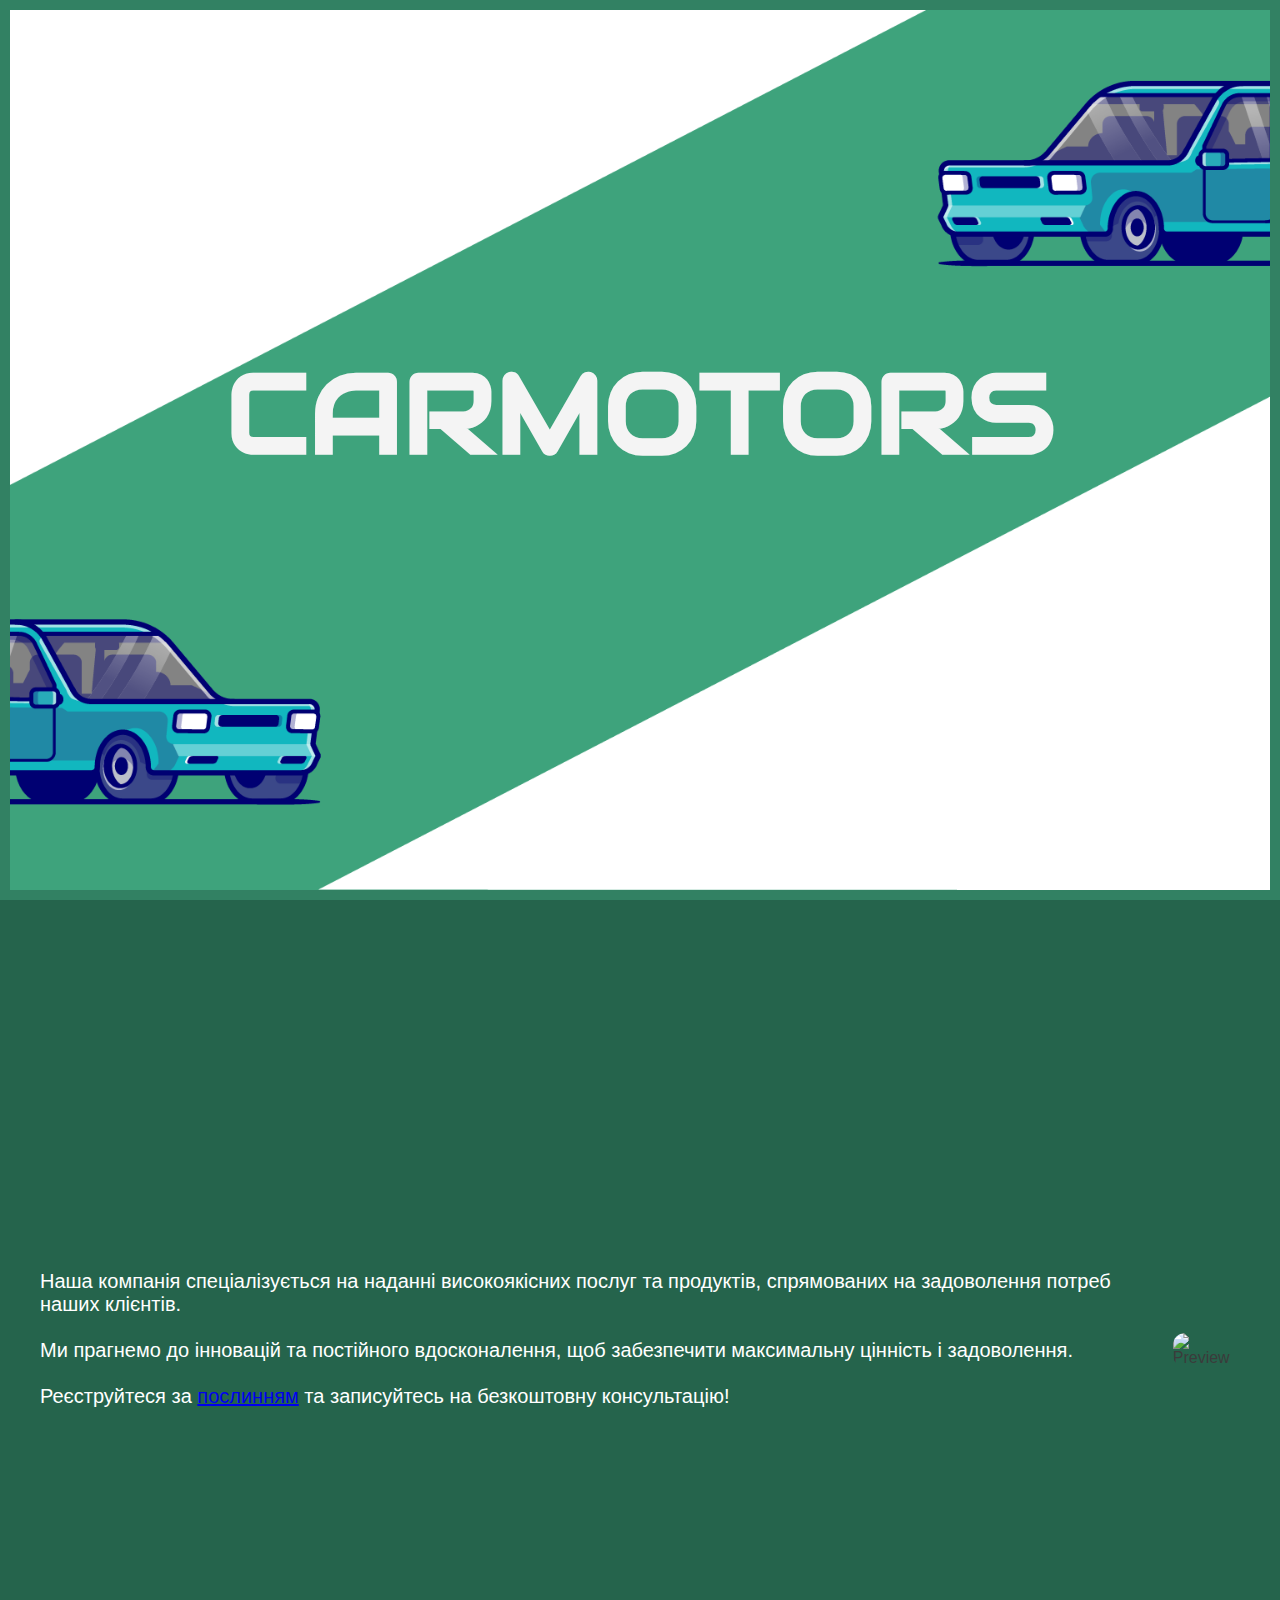
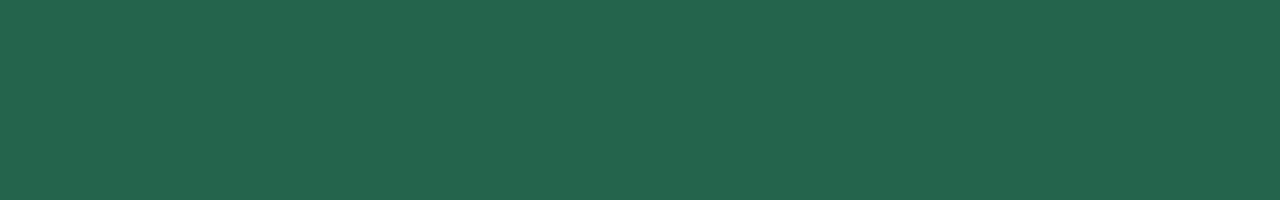
==== index.html @ 652d2bf8 "update" ====
<!DOCTYPE html>
<html lang="en">
<head>
    <meta charset="UTF-8">
    <meta name="viewport" content="width=device-width, initial-scale=1.0">
    <title>MOTORBIKE</title>
    <link rel="stylesheet" href="https://fonts.googleapis.com/css?family=Audiowide">

    <link rel="stylesheet" href="styles.css">
</head>
<body>
<main>
    <!-- ===== HOME =====-->
    <div class="home">
        <div class="parallax home_parallax home_parallax-img1" data-rellax-speed="-10"></div>
        <div class="parallax home_parallax home_parallax-img2" data-rellax-speed="-12"></div>
        <div class="parallax home_parallax home_parallax-img3" data-rellax-speed="-12"></div>
        <div class="parallax home_parallax home_parallax-img4" data-rellax-speed="-1"></div>
        <div class="parallax home_parallax home_parallax-img5" data-rellax-speed="1"></div>

        <h1 class="parallax home_title" data-rellax-speed="-6" style="font-family: 'Audiowide', sans-serif">CARMOTORS</h1>


        <div class="home_scroll">
            <a><i class='bx bx-mouse'></i></a>
        </div>
    </div>

    <!-- ===== SECTION =====-->
    <section style="background-color: #25644c" id="section">
        <div class="section">
            <div style="color: white !important; font-size:20px; margin-right: 10px">

                <p >Наша компанія спеціалізується на наданні високоякісних послуг та продуктів, спрямованих на задоволення потреб наших клієнтів.</p>
                <br>
                <p>Ми прагнемо до інновацій та постійного вдосконалення, щоб забезпечити максимальну цінність і задоволення.</p>
                <br>
                <p>Реєструйтеся за <a href="registration.html">послинням</a> та записуйтесь на безкоштовну консультацію!</p>
                <br>

            </div>
            <div style="max-width:650px;">
                <img src="Знімок%20екрана%202024-05-23%20132525.png" style="border-radius: 12px; max-width: 100%;height: auto;width: auto" alt="Preview"/>
            </div>

        </div>

    </section>
</main>



<script src="rellax.min.js"></script>
<!-- MAIN JS -->
<script src="main.js"></script>

</body>
</html>
---- styles.css ----
html {
    scroll-behavior: smooth;
}

body {
    margin: 0;
    font-family: 'Roboto', sans-serif;
}

h1, h2, h3, p {
    margin: 0;
}

/*===== HOME =====*/
.home {
    height: 100vh;
    overflow: hidden;
    position: relative;
}

/*===== VARIABLES CSS =====*/
:root {
    --biggest-font-size: 3.3rem;
    --h2-font-size: 1.25rem;
    --normal-font-size: 0.938rem;
    --z-back: -10;
    --z-normal: 1;
    --z-tooltip: 10;
    --z-fixed: 9;
    --z-modal: 1000;
    --first-color: #0396A6;
    --dark-color: #000;
    --white-color: #3b3b3b;
}


.home_parallax {
    width: 100%;
    height: 100%;
    position: absolute;
    background-repeat: no-repeat; /* Запобігає повторенню фонового зображення */
    background-size: cover; /* Масштабує фонове зображення так, щоб воно вмістилося в елемент */
    background-position: center; /* Вирівнює фонове зображення по центру */
}


.home_parallax-img1 {
    background-image: url("1x/triangle head.webp");
    z-index: var(--z-modal);
}

.home_parallax-img2 {

    background-image: url("1x/car head.webp");
    z-index: var(--z-tooltip);
}

.home_parallax-img3 {

    background-image: url("1x/body.webp");
    z-index: var(--z-normal);
}
.home_parallax-img4 {
    border: 10px #328163 solid;
    background-image: url("1x/triangle bottom.webp");
    z-index: var(--z-modal);
}
.home_parallax-img5 {

    background-image: url("1x/car bottom.webp");
    z-index: var(--z-tooltip);
}

@media screen and (max-width: 760px) {
    .home_parallax-img2{
        display: none;
    }
    .home_parallax-img5{
        display: none;
    }
}


.home_title, .home_subtitle {
    position: absolute;
    width: 100%;
    display: flex;
    -webkit-box-pack: center;/* Вирівнює елементи гнучкого контейнера по горизонталі по центру */
    -ms-flex-pack: center;/* Вирівнює елементи гнучкого контейнера по горизонталі по центру */
    justify-content: center;/* Вирівнює елементи по горизонталі по центру */
    color: var(--white-color);
}

.home_title {
    top: 38%;
    color: #f4f4f4;
    font-size: var(--biggest-font-size);
    z-index: var(--z-fixed);
}

.home_subtitle {
    top: 44%;
    font-size: var(--h2-font-size);
    font-weight: bold;
    z-index: var(--z-tooltip);
}

.home_scroll .bx-mouse {
    color: var(--white-color);
}

.home_scroll {
    position: absolute; /* Встановлює позицію елемента в абсолютних координатах відносно найближчого позиціонованого елемента */
    bottom: 1.0rem; /* Встановлює відстань від нижнього краю елемента до нижнього краю контейнера */
    width: 100%; /* Встановлює ширину елемента на всю доступну ширину контейнера */
    display: flex; /* Встановлює розміщення елементів у блочному вигляді */
    -webkit-box-pack: center; /* Вирівнює елементи гнучкого контейнера по горизонталі по центру */
    -ms-flex-pack: center; /* Вирівнює елементи гнучкого контейнера по горизонталі по центру */
    justify-content: center; /* Вирівнює елементи по горизонталі по центру */
    font-size: 1.5rem; /* Встановлює розмір шрифту 1.5rem */
    z-index: var(--z-modal); /* Встановлює значення z-index відповідно до значення змінної --z-modal */
}

.section {
    height: 100vh;
    max-width: 1200px;
    margin-left: 1rem;
    margin-right: 1rem;
    padding: 2rem 0;
    color: var(--white-color);
    display: flex;
    -webkit-box-orient: vertical; /* Встановлює орієнтацію гнучкого контейнера по вертикалі */
    -webkit-box-direction: normal; /* Встановлює напрямок вмісту гнучкого контейнера */
    -ms-flex-direction: column; /* Встановлює напрямок вмісту гнучкого контейнера */
    flex-direction: column; /* Встановлює напрямок вмісту гнучкого контейнера */
    -webkit-box-pack: space-evenly; /* Вирівнює елементи гнучкого контейнера по вертикалі з рівномірним розміщенням */
    -ms-flex-pack: space-evenly; /* Вирівнює елементи гнучкого контейнера по вертикалі з рівномірним розміщенням */
    justify-content: space-evenly; /* Вирівнює елементи по вертикалі з рівномірним розміщенням */
    -webkit-box-align: center; /* Вирівнює елементи гнучкого контейнера по горизонталі по центру */
    -ms-flex-align: center; /* Вирівнює елементи гнучкого контейнера по горизонталі по центру */
    align-items: center; /* Вирівнює елементи по горизонталі по центру */
}

/* Стили для скроллбара */
::-webkit-scrollbar {
    width: 6px; /* Ширина скроллбара */
}

/* Стили для скроллбара при наведении */
::-webkit-scrollbar:hover {
    background-color: rgba(0, 0, 0, 0.1); /* Цвет фона скроллбара при наведении */
}

/* Стили для трека (линии) скроллбара */
::-webkit-scrollbar-track {
    background-color: transparent; /* Прозрачный фон трека скроллбара */
}

/* Стили для ползунка (полосы прокрутки) скроллбара */
::-webkit-scrollbar-thumb {
    background-color: rgba(0, 0, 0, 0.5); /* Цвет ползунка скроллбара */
    border-radius: 6px; /* Радиус скругления углов ползунка */
    border: 2px solid transparent; /* Прозрачная граница ползунка */
}

/* Стили для ползунка (полосы прокрутки) скроллбара при наведении */
::-webkit-scrollbar-thumb:hover {
    background-color: rgba(0, 0, 0, 0.7); /* Цвет ползунка скроллбара при наведении */
}

@media screen and (min-width: 1200px) {
    .bd-grid {
        margin-left: auto;
        margin-right: auto;
    }
}

@media screen and (min-width: 760px) {
    .section {
        -webkit-box-orient: horizontal;
        -webkit-box-direction: normal;
        -ms-flex-direction: row;
        flex-direction: row;
        margin-left: auto;
        margin-right: auto;
    }

}

@media screen and (min-width: 768px) {
    :root {
        --biggest-font-size: 7rem;
        --h2-font-size: 1.5rem;
        --normal-font-size: 1rem;
    }
}

/*===== BASE =====*/
*, ::before, ::after {
    -webkit-box-sizing: border-box;
    box-sizing: border-box;
}
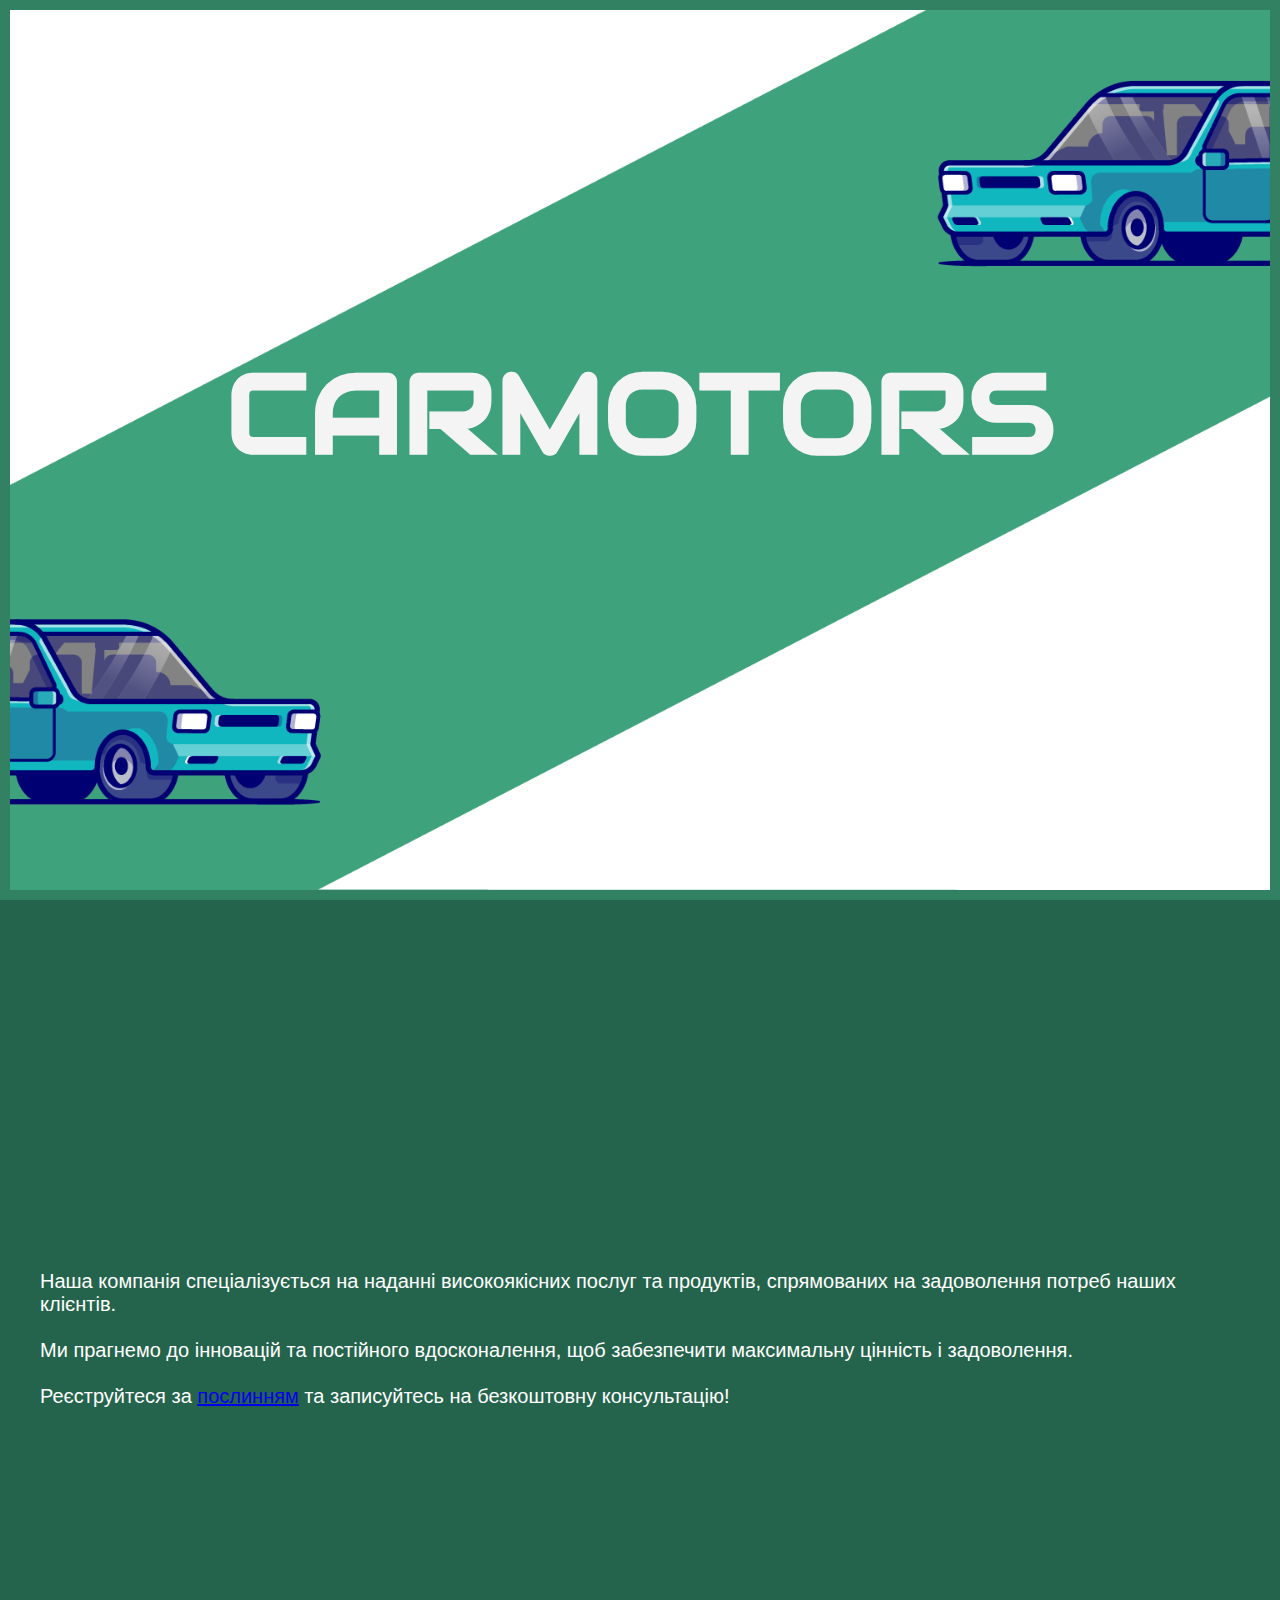
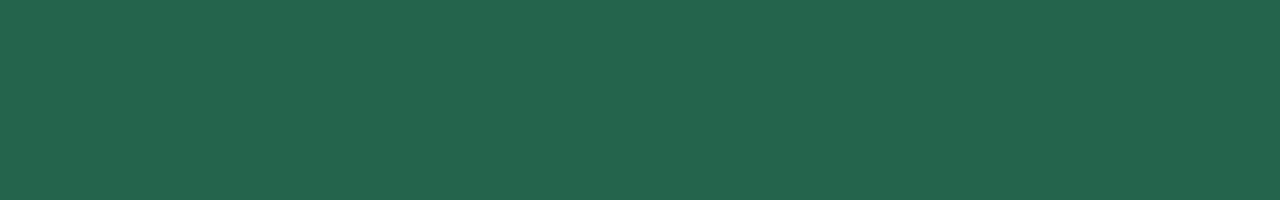
==== commit 6d2c0959: "update" ====
--- a/index.html
+++ b/index.html
@@ -39,9 +39,6 @@
                 <br>
 
             </div>
-            <div style="max-width:650px;">
-                <img src="Знімок%20екрана%202024-05-23%20132525.png" style="border-radius: 12px; max-width: 100%;height: auto;width: auto" alt="Preview"/>
-            </div>
 
         </div>
 
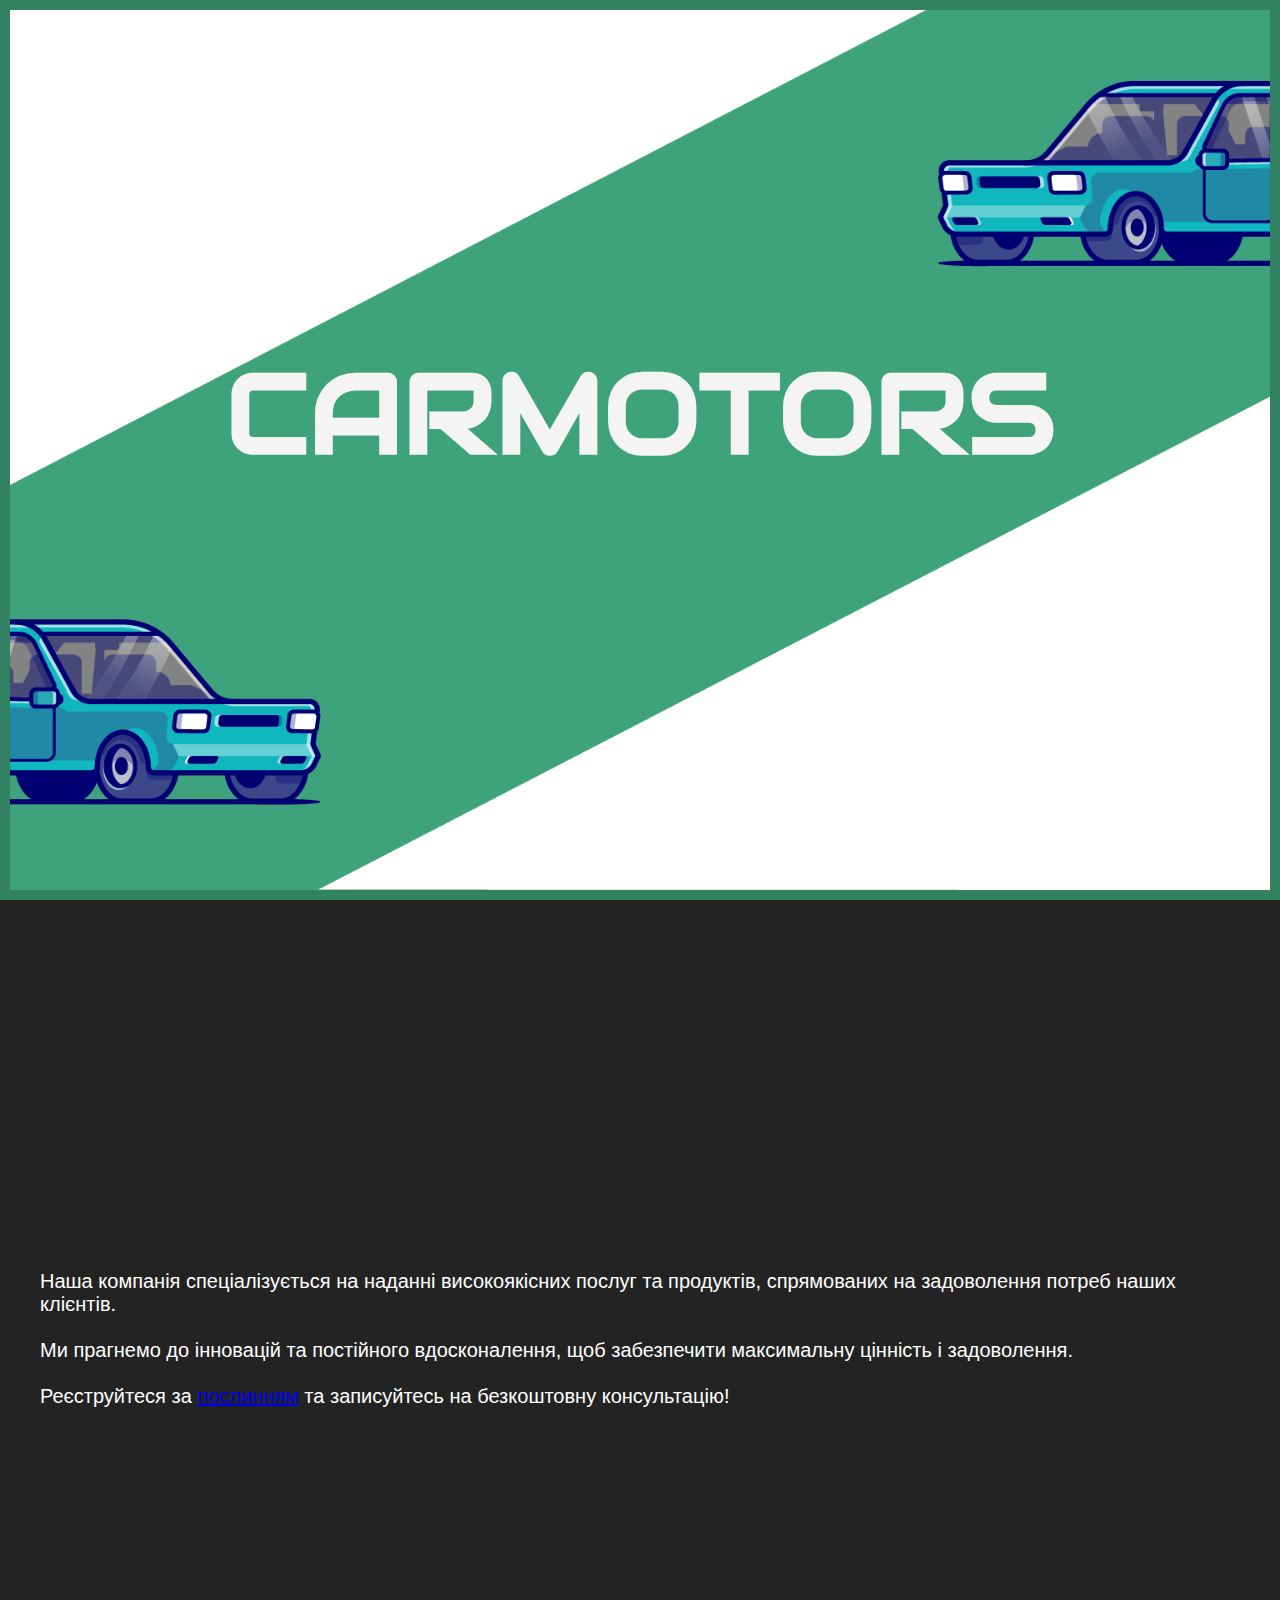
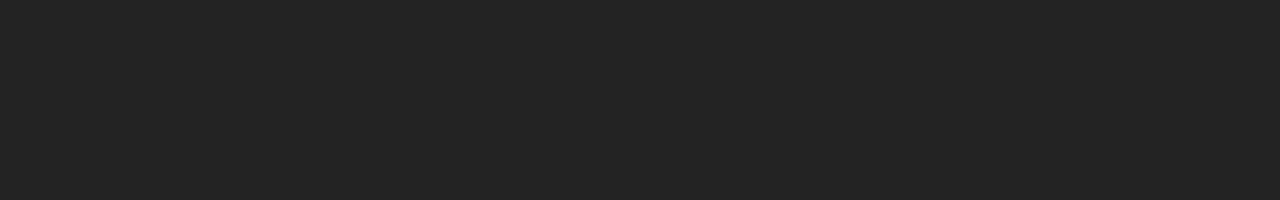
==== commit ec51ad81: "update" ====
--- a/index.html
+++ b/index.html
@@ -27,7 +27,7 @@
     </div>
 
     <!-- ===== SECTION =====-->
-    <section style="background-color: #25644c" id="section">
+    <section style="background-color: #232323" id="section">
         <div class="section">
             <div style="color: white !important; font-size:20px; margin-right: 10px">
 
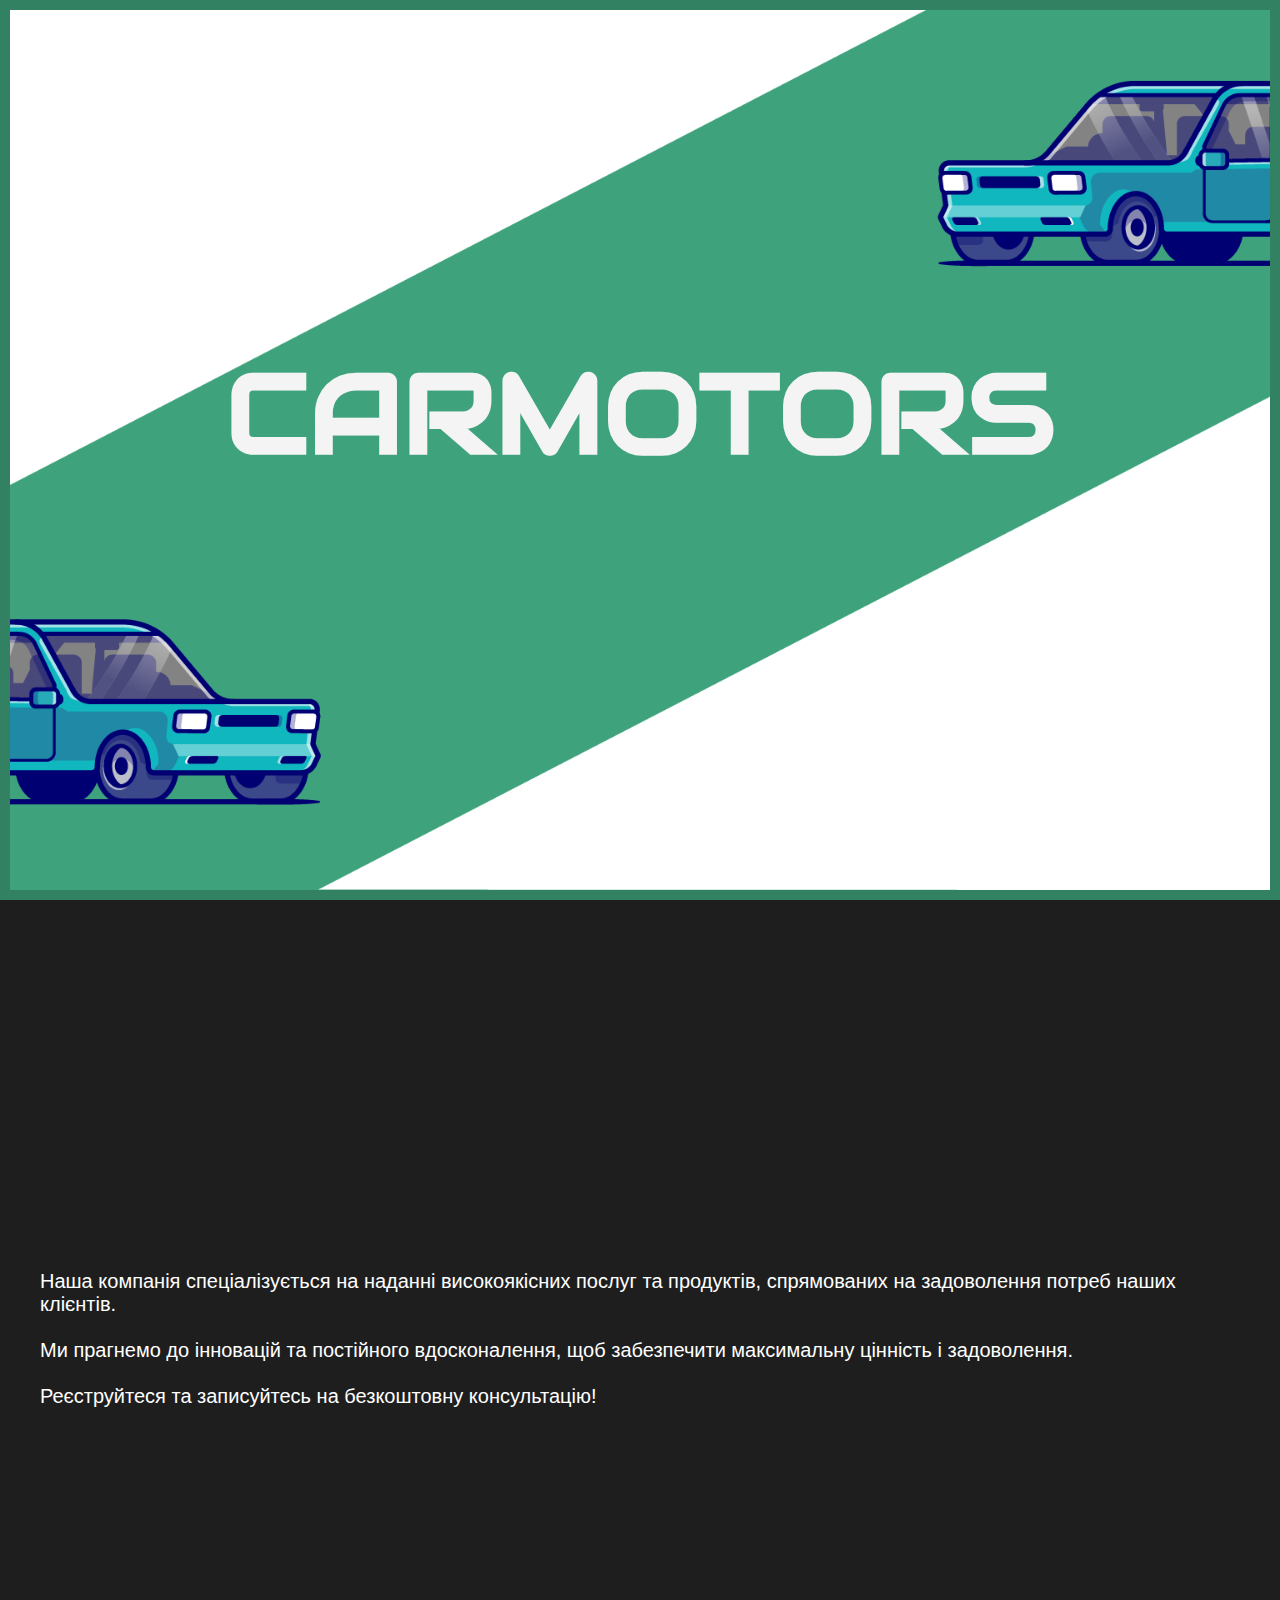
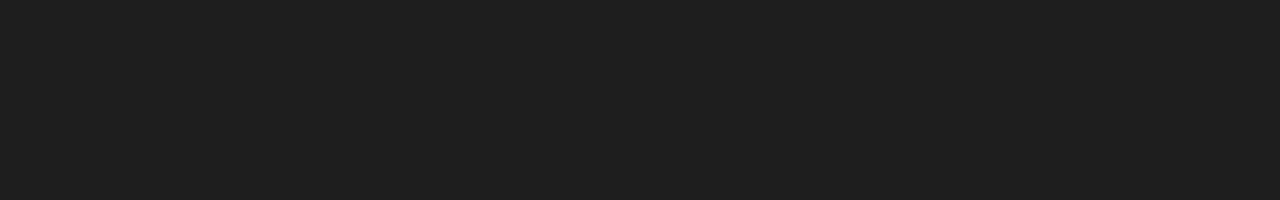
==== commit 86d74c20: "update" ====
--- a/index.html
+++ b/index.html
@@ -27,15 +27,15 @@
     </div>
 
     <!-- ===== SECTION =====-->
-    <section style="background-color: #232323" id="section">
+    <section style="background-color: #1e1e1e" id="section">
         <div class="section">
-            <div style="color: white !important; font-size:20px; margin-right: 10px">
+            <div style="color: #ffffff !important; font-size:20px; margin-right: 10px">
 
-                <p >Наша компанія спеціалізується на наданні високоякісних послуг та продуктів, спрямованих на задоволення потреб наших клієнтів.</p>
+                <p>Наша компанія спеціалізується на наданні високоякісних послуг та продуктів, спрямованих на задоволення потреб наших клієнтів.</p>
                 <br>
                 <p>Ми прагнемо до інновацій та постійного вдосконалення, щоб забезпечити максимальну цінність і задоволення.</p>
                 <br>
-                <p>Реєструйтеся за <a href="registration.html">послинням</a> та записуйтесь на безкоштовну консультацію!</p>
+                <p>Реєструйтеся та записуйтесь на безкоштовну консультацію!</p>
                 <br>
 
             </div>
